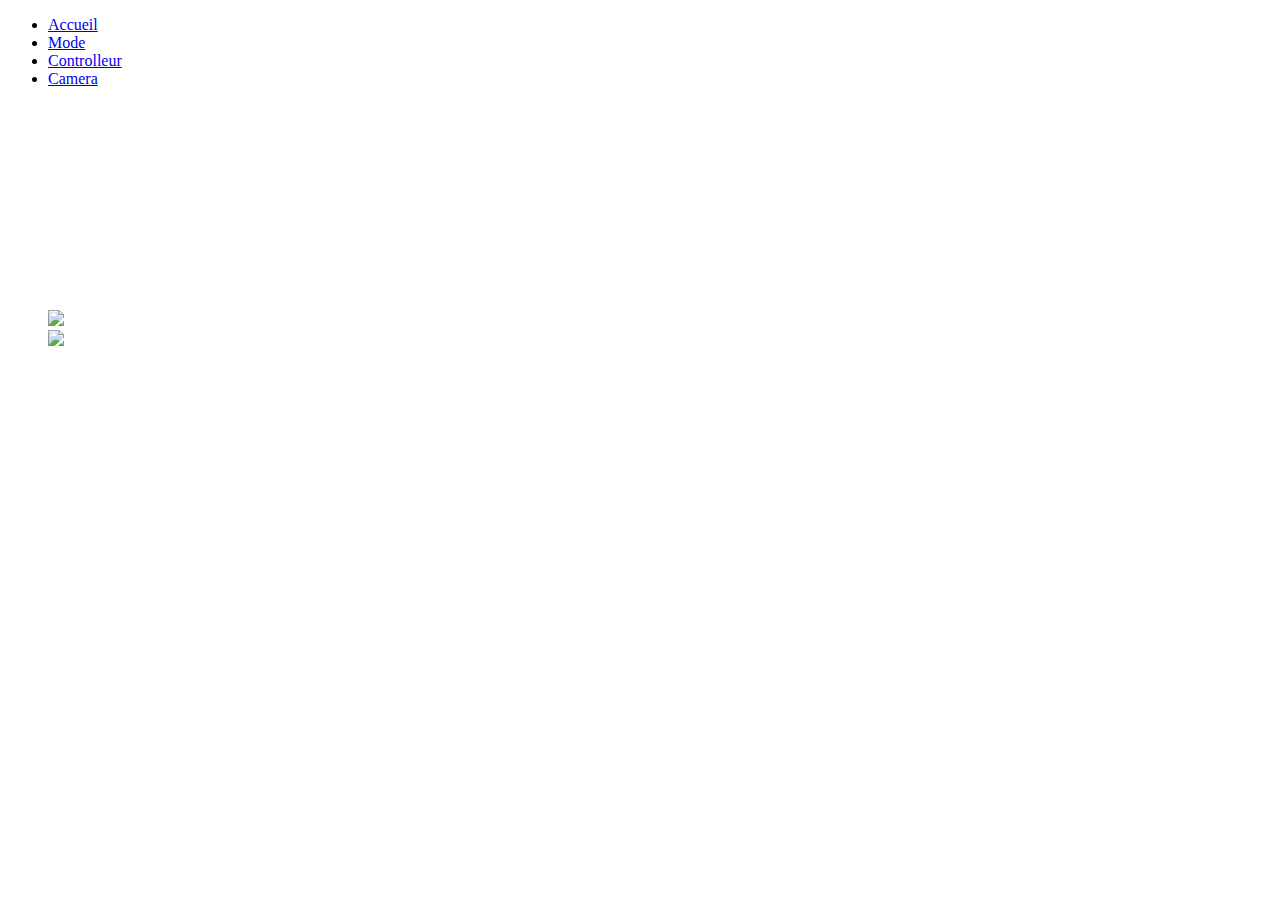
==== main/site_web/templates/index.html @ 2f9df6d5 "chgmt nom dossiers" ====
<!DOCTYPE html>
<html lang="fr" dir="ltr">
  <head>
    <meta charset="utf-8">
    <link rel="stylesheet" href="{{ url_for('static', filename='css/main.css')}}">
    <script src="/static/js/content.js" type="text/JavaScript"></script>
    <title>Kawaii</title>
  </head>

  <body>
    <nav class="menu" id="menu" autohide="true">
      <ul>
        <li><a href="#Accueil">Accueil</a></li>
        <li><a href="#Mode">Mode</a></li>
        <li><a href="#Controlleur">Controlleur</a></li>
        <li><a href="#Camera">Camera</a></li>
      </ul>
    </nav>


    <div class="all">
      <div class="right_panel">

      </div>
      <div class="content" id="content">
        <div style="padding-left: 10%;
        padding-right: 10%;
        padding-bottom: 10%;
        padding-top: 5%;"></div>
      </div>
      <div class="left_panel">
        <nav class="menu_left" id="menu_left" autohide="false"  mode="0">
            <ul>
              <div class="menu_left_icon" id="clavier_left_mode">
                <img src="static/img/clavier.png"/>
                <!-- <div class="vertical_separator"> -->
                <!-- </div> -->
              </div>
              <div class="menu_left_icon" id="manette_left_mode">
                <img src="static/img/manette.png"/>
              </div>
              <div class="menu_left_languette"></div>
            </ul>
        </nav>
      </div>
    </div>

  <script src="static/js/content.js"></script>
  </body>

  <!-- Site footer -->
  <footer class="site-footer">
    <!-- <div class="container">
      <div class="row">
        <div class="col-sm-12 col-md-6">
          <h6>About</h6>
          <p class="text-justify">Scanfcode.com <i>CODE WANTS TO BE SIMPLE </i> is an initiative  to help the upcoming programmers with the code. Scanfcode focuses on providing the most efficient code or snippets as the code wants to be simple. We will help programmers build up concepts in different programming languages that include C, C++, Java, HTML, CSS, Bootstrap, JavaScript, PHP, Android, SQL and Algorithm.</p>
        </div>

        <div class="col-xs-6 col-md-3">
          <h6>Categories</h6>
          <ul class="footer-links">
            <li><a href="http://scanfcode.com/category/c-language/">C</a></li>
            <li><a href="http://scanfcode.com/category/front-end-development/">UI Design</a></li>
            <li><a href="http://scanfcode.com/category/back-end-development/">PHP</a></li>
            <li><a href="http://scanfcode.com/category/java-programming-language/">Java</a></li>
            <li><a href="http://scanfcode.com/category/android/">Android</a></li>
            <li><a href="http://scanfcode.com/category/templates/">Templates</a></li>
          </ul>
        </div>

        <div class="col-xs-6 col-md-3">
          <h6>Quick Links</h6>
          <ul class="footer-links">
            <li><a href="http://scanfcode.com/about/">About Us</a></li>
            <li><a href="http://scanfcode.com/contact/">Contact Us</a></li>
            <li><a href="http://scanfcode.com/contribute-at-scanfcode/">Contribute</a></li>
            <li><a href="http://scanfcode.com/privacy-policy/">Privacy Policy</a></li>
            <li><a href="http://scanfcode.com/sitemap/">Sitemap</a></li>
          </ul>
        </div>
      </div>
      <hr>
    </div>
    <div class="container">
      <div class="row">
        <div class="col-md-8 col-sm-6 col-xs-12">
          <p class="copyright-text">Copyright &copy; 2017 All Rights Reserved by
       <a href="#">Scanfcode</a>.
          </p>
        </div>

        <div class="col-md-4 col-sm-6 col-xs-12">
          <ul class="social-icons">
            <li><a class="facebook" href="#"><i class="fa fa-facebook"></i></a></li>
            <li><a class="twitter" href="#"><i class="fa fa-twitter"></i></a></li>
            <li><a class="dribbble" href="#"><i class="fa fa-dribbble"></i></a></li>
            <li><a class="linkedin" href="#"><i class="fa fa-linkedin"></i></a></li>
          </ul>
        </div>
      </div>
    </div> -->
  </footer>
</html>
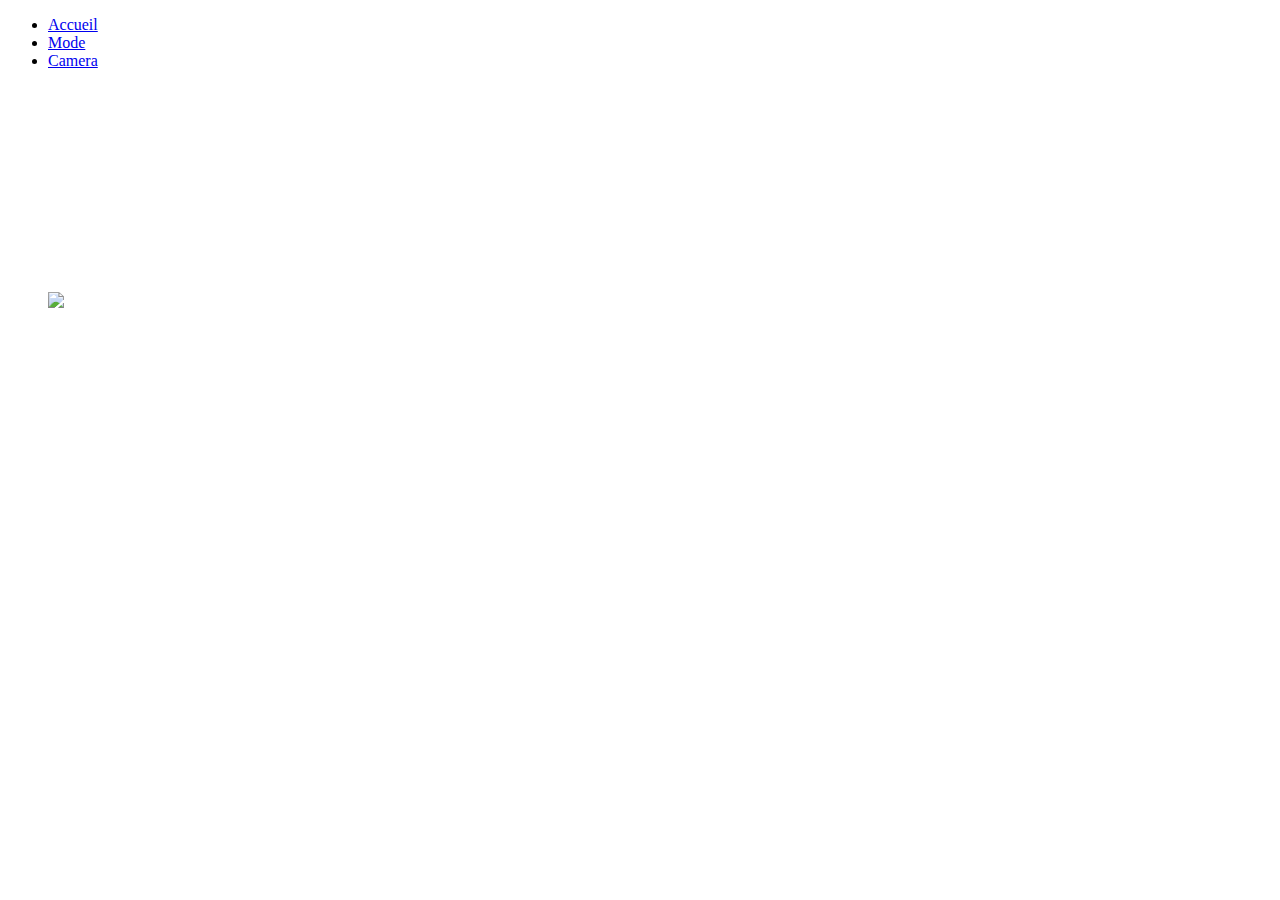
==== commit 0b23997b: "control" ====
--- a/main/site_web/templates/index.html
+++ b/main/site_web/templates/index.html
@@ -4,15 +4,16 @@
     <meta charset="utf-8">
     <link rel="stylesheet" href="{{ url_for('static', filename='css/main.css')}}">
     <script src="/static/js/content.js" type="text/JavaScript"></script>
+    <script src="/static/js/control.js" type="text/JavaScript"></script>
     <title>Kawaii</title>
   </head>
 
   <body>
-    <nav class="menu" id="menu" autohide="true">
+    <nav class="sticky_top menu" id="menu" autohide="true">
       <ul>
         <li><a href="#Accueil">Accueil</a></li>
         <li><a href="#Mode">Mode</a></li>
-        <li><a href="#Controlleur">Controlleur</a></li>
+        <!-- <li><a href="#Controlleur">Controlleur</a></li> -->
         <li><a href="#Camera">Camera</a></li>
       </ul>
     </nav>
@@ -29,17 +30,14 @@
         padding-top: 5%;"></div>
       </div>
       <div class="left_panel">
-        <nav class="menu_left" id="menu_left" autohide="false"  mode="0">
+        <nav class="sticky_top menu_left" id="menu_left" autohide="false"  mode="0">
             <ul>
-              <div class="menu_left_icon" id="clavier_left_mode">
+              <!-- <div class="menu_left_icon" id="clavier_left_mode">
                 <img src="static/img/clavier.png"/>
-                <!-- <div class="vertical_separator"> -->
-                <!-- </div> -->
+              </div> -->
+              <div class="menu_left_icon" id="manette_left_mode">
+                <img src="static/img/manette_xbox.png"/>
               </div>
-              <div class="menu_left_icon" id="manette_left_mode">
-                <img src="static/img/manette.png"/>
-              </div>
-              <div class="menu_left_languette"></div>
             </ul>
         </nav>
       </div>
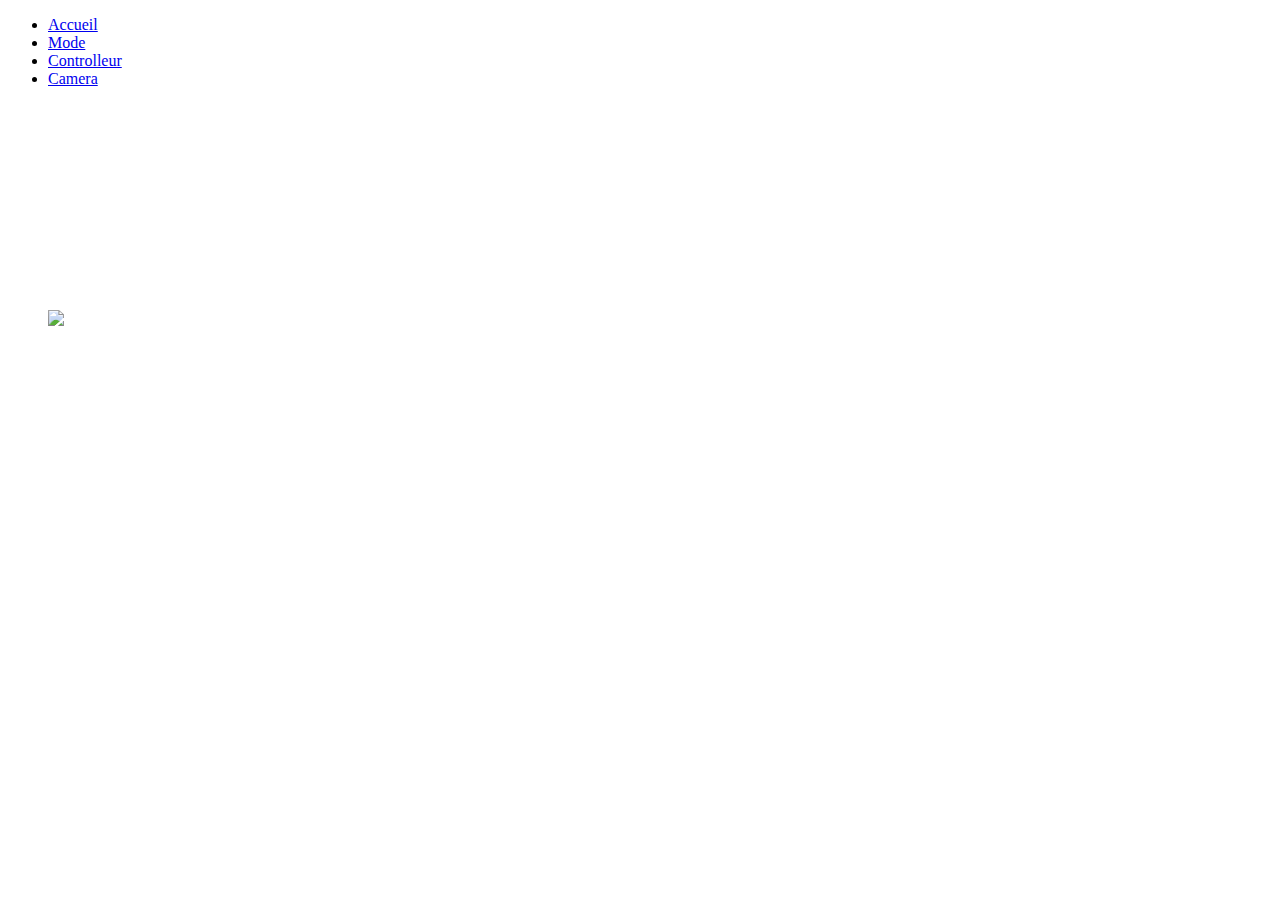
==== commit e8efec16: "Ajout page gamepad render, presque responsive" ====
--- a/main/site_web/templates/index.html
+++ b/main/site_web/templates/index.html
@@ -13,7 +13,7 @@
       <ul>
         <li><a href="#Accueil">Accueil</a></li>
         <li><a href="#Mode">Mode</a></li>
-        <!-- <li><a href="#Controlleur">Controlleur</a></li> -->
+        <li><a href="#Controlleur">Controlleur</a></li>
         <li><a href="#Camera">Camera</a></li>
       </ul>
     </nav>
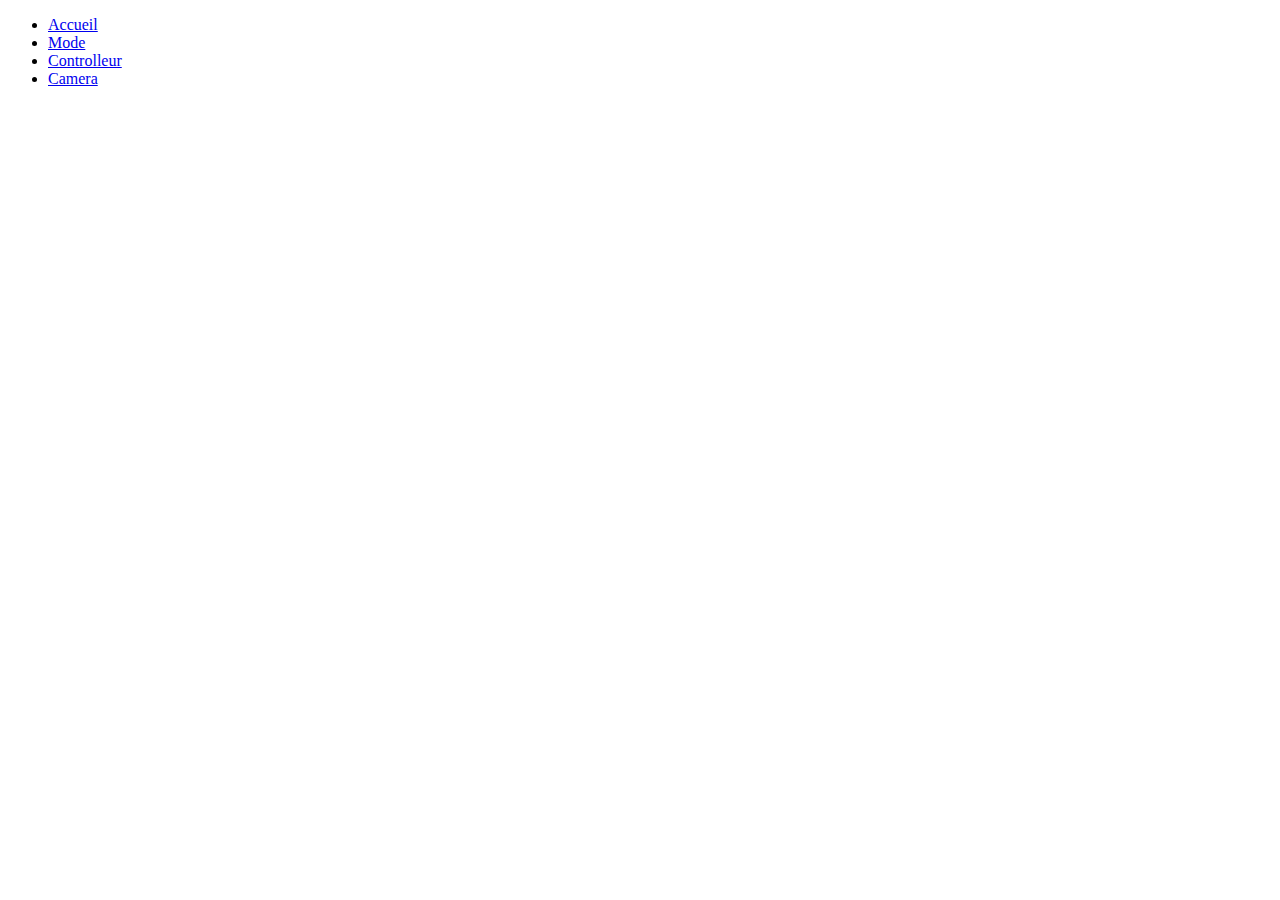
==== commit 290e91d0: "app ajouts config" ====
--- a/main/site_web/templates/index.html
+++ b/main/site_web/templates/index.html
@@ -4,7 +4,8 @@
     <meta charset="utf-8">
     <link rel="stylesheet" href="{{ url_for('static', filename='css/main.css')}}">
     <script src="/static/js/content.js" type="text/JavaScript"></script>
-    <script src="/static/js/control.js" type="text/JavaScript"></script>
+    <script src="/static/js/manette_control.js" type="text/JavaScript"></script>
+    <script src="/static/js/clavier_control.js" type="text/JavaScript"></script>
     <title>Kawaii</title>
   </head>
 
@@ -32,11 +33,8 @@
       <div class="left_panel">
         <nav class="sticky_top menu_left" id="menu_left" autohide="false"  mode="0">
             <ul>
-              <!-- <div class="menu_left_icon" id="clavier_left_mode">
-                <img src="static/img/clavier.png"/>
-              </div> -->
               <div class="menu_left_icon" id="manette_left_mode">
-                <img src="static/img/manette_xbox.png"/>
+                <img src=""/>
               </div>
             </ul>
         </nav>
